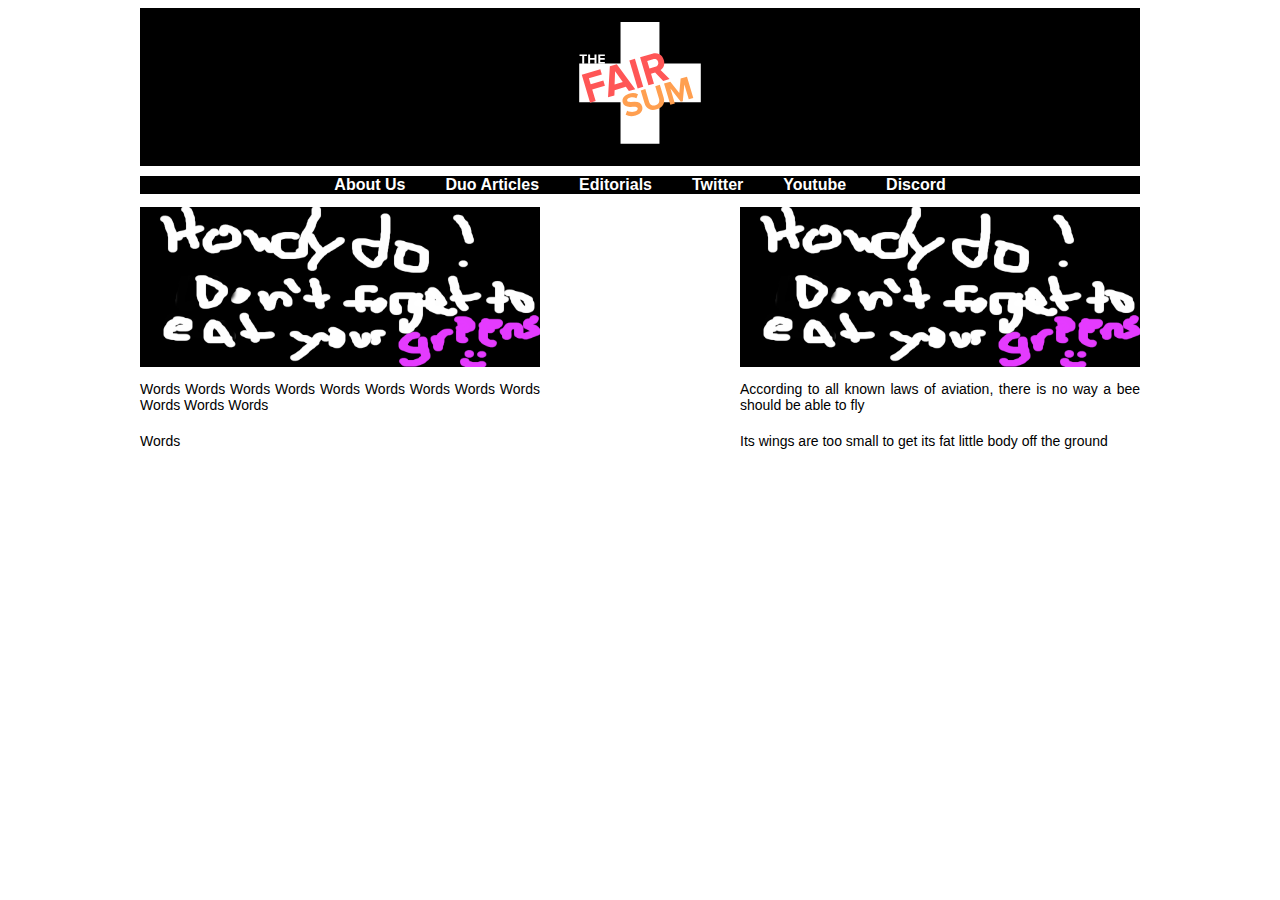
==== About.html @ 6672991f "What I had done before" ====
<!DOCTYPE html>
<html>
<head>
<link rel="stylesheet" href="stylesheet.css">
<title>About Us</title>
</head>
<body>
<div class="head-part">
    <h1><a href="index.html"><img src="tfslogo.svg" alt="logo" style="width:150px;height:150px;"></a></h1></div>
<div class="head-part2">
     <h2><a href="https://www.thefairsum.com/aboutus">About Us</a><a href=https://www.thefairsum.com/duo>Duo Articles</a><a href="https://www.thefairsum.com/editorials">Editorials</a><a href="https://www.twitter.com/fairsum">Twitter</a><a href="https://www.youtube.com/channel/UCBAh5i1Q2Ifi5LXpVuLgNSQ">Youtube</a><a href="https://discord.gg/aSHc8a5">Discord</a></h2></div>
    <div class="body">
    <div class="leftwrap">
    <img src="placeholder.png" alt="photo" style="width:400px;height:160px;">
    <h6>Words Words  Words  Words  Words  Words  Words  Words Words Words Words Words <div class="space"></div>Words</h6>
    </div>
        
    <div class="rightwrap">
    <img src="placeholder.png" alt="photo" style="width:400px;height:160px;">
    <h6>According to all known laws of aviation, there is no way a bee should be able to fly<div class="space"></div>Its wings are too small to get its fat little body off the ground</h6>
    </div>
    </div>

</body>
</html>
---- stylesheet.css ----
html {
    background-image: url("dav.png");
    background-position: top;
    background-repeat: repeat;
}

h1 {
    text-decoration: none;
    font-family: Tahoma, Geneva, sans-serif;
    color: white;
    margin: auto;
}

h2 {
    margin-top: 10px;
    text-decoration: none;
    font-family: Tahoma, Geneva, sans-serif;
    color: white;
    font-weight: 550;
    font-size: 100%;
}

h3 {
    text-decoration: none;
    font-family: Tahoma, Geneva, sans-serif;
    color: black;
    font-size: 30px;
    font-weight: lighter;
    margin-bottom: 10px;
}

h4 {
    margin-top: 40px;
    margin-bottom: 10px;
    text-decoration: none;
    font-family: Tahoma, Geneva, sans-serif;
    color: black;
    font-size: 30px;
    font-weight: normal;
    text-align: center;
}

h5 {
    margin-top: 10px;
    text-decoration: none;
    font-family: Tahoma, Geneva, sans-serif;
    color: black;
    font-size: 20px;
    text-align: center;
    margin-bottom: 5px;
}

h6 {
    margin-top: 10px;
    text-decoration: none;
    font-family: Tahoma, Geneva, sans-serif;
    color: black;
    font-size: 14px;
    font-weight: lighter;
    text-align: justify;
}

h8 {
    text-decoration: none;
    font-family: Tahoma, Geneva, sans-serif;
    color: dimgray;
    font-size: 12px;
    text-align: center;    
}

h9 {
    text-decoration: none;
    font-family: Tahoma, Geneva, sans-serif;
    color: dimgray;
    font-size: 12px;  
}

h10 {
    margin-top: 10px;
    text-decoration: none;
    font-family: Tahoma, Geneva, sans-serif;
    color: black;
    font-size: 14px;
    font-weight: lighter;
    text-align: justify;
}

h11 {
    text-decoration: none;
    font-family: Tahoma, Geneva, sans-serif;
    color: dimgray;
    font-size: 12px;  
}

h12 {
    margin-top: 10px;
    text-decoration: none;
    font-family: Tahoma, Geneva, sans-serif;
    color: black;
    font-size: 20px;
    font-weight: lighter;
    text-align: justify; 
}

a:visited {
    text-decoration: none;
    font-family: Tahoma, Geneva, sans-serif;
    color: white;
    margin: 20px;
}

a:link {
    text-decoration: none;
    font-family: Tahoma, Geneva, sans-serif;
    color: white;
    margin: 20px;
}

a:hover {
    text-decoration: none;
    font-family: Tahoma, Geneva, sans-serif;
    color: gainsboro;
    margin: 20px;
}

.head-part  {
    background-color: black;
    margin-bottom: -10px; 
    width:1000px;
    margin: auto;
    text-align: center;
}

.head-part2  {
    background-color: black;
    width:1000px;
    margin: auto;
    text-align: center;
}

.body  {
    background-color: white;
    margin-bottom: -10px; 
    width:1000px;
    margin: auto;
}

figure {
    display: inline-block;
}

figcaption {
    padding-top: 10px;
    padding-bottom: 20px;
    font-family: Tahoma, Geneva, sans-serif;
}

.wrapper {
    width:1300px;
    margin: auto;
}

.leftwrap {
    float: left;
    margin-right: 10px;
    width:400px;
}

.leftwrap2 {
    float: left;
    width:500px;
}

.rightwrap {
    float: right;
    margin-left: 10px;
    width:400px;
}

.rightwrap2 {
    float: right;
    width:500px;
    text-align: center;
}

.wrapper2 {
    width:1300px;
    margin: auto;
}

.area {
    margin: auto;
    text-align: center;
}

span.head {
   padding-bottom: 40px;
}

.space {
    padding-top: 10px;
    padding-bottom: 10px;
}

.body3  {
    background-color: white; 
    width:1000px;
    margin: auto; 
    text-align: center;
}

.body4  {
    background-color: white; 
    width:800px;
    margin-left:auto; 
    margin-right:auto;
    margin-top:10px;
    margin-bottom:10px;
    text-align: center;
}

.body5  {
    background-color: white; 
    width:1000px;
    text-align: center;
    margin:auto;
}

.icon {
    display:inline-block;
    margin:5px;
}

.fpicon {
    display:inline-block;
    margin: -10px;
    margin-top: 31px;
    margin-bottom: 10px;
}

.twitter-timeline {
    margin: auto
}

.alignheathen {
    margin: auto
}

.bigicon {
    display:inline-block;
    margin-bottom: 10px;
}

#a1 {
    margin:0px;
}
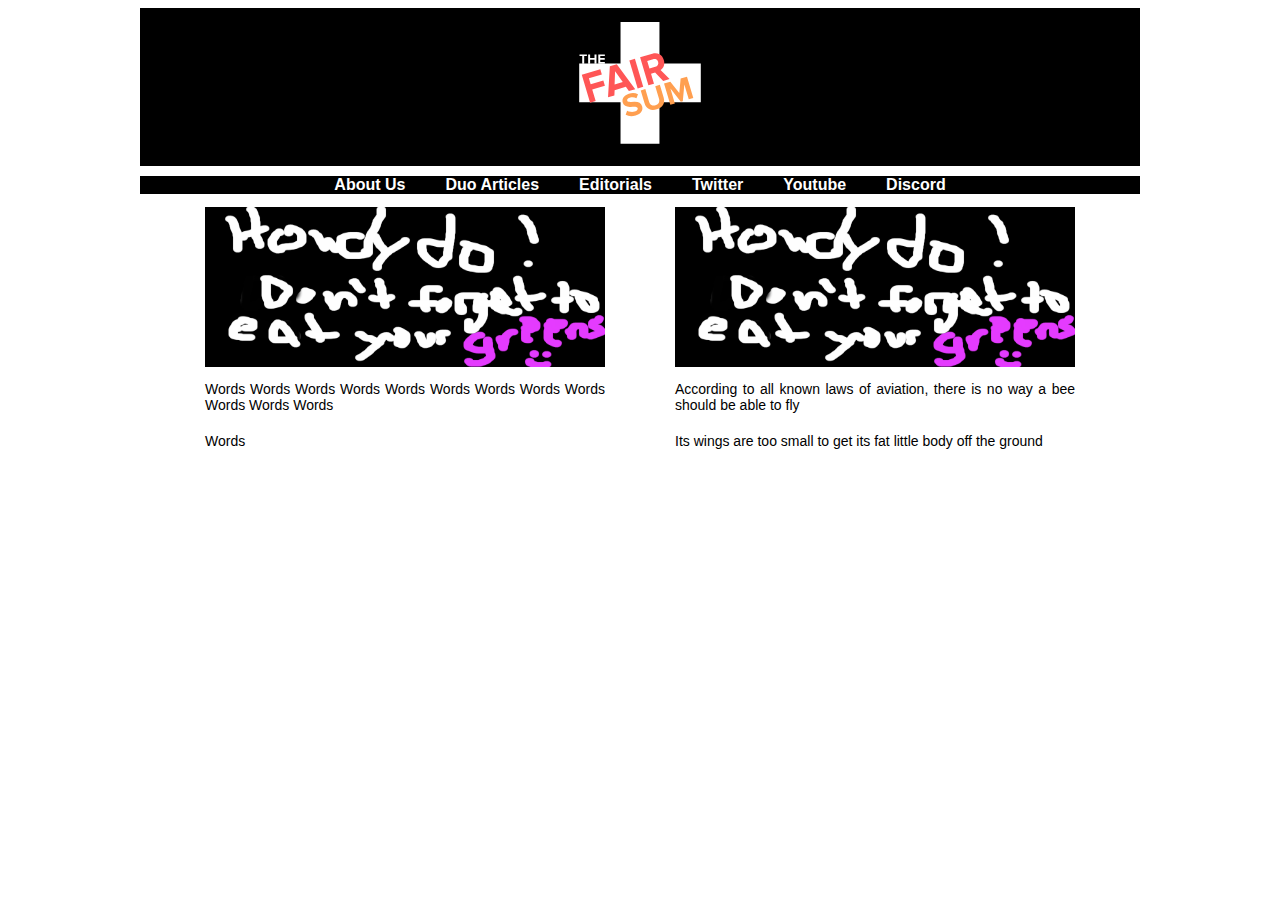
==== commit 16b9b5d0: "rand" ====
--- a/About.html
+++ b/About.html
@@ -6,9 +6,9 @@
 </head>
 <body>
 <div class="head-part">
-    <h1><a href="index.html"><img src="tfslogo.svg" alt="logo" style="width:150px;height:150px;"></a></h1></div>
+    <h1><a href="thefairsum.com"><img src="tfslogo.svg" alt="logo" style="width:150px;height:150px;"></a></h1></div>
 <div class="head-part2">
-     <h2><a href="https://www.thefairsum.com/aboutus">About Us</a><a href=https://www.thefairsum.com/duo>Duo Articles</a><a href="https://www.thefairsum.com/editorials">Editorials</a><a href="https://www.twitter.com/fairsum">Twitter</a><a href="https://www.youtube.com/channel/UCBAh5i1Q2Ifi5LXpVuLgNSQ">Youtube</a><a href="https://discord.gg/aSHc8a5">Discord</a></h2></div>
+     <h2><a href="about.html">About Us</a><a href="duo.html">Duo Articles</a><a href="editorials.html">Editorials</a><a href="https://www.twitter.com/fairsum">Twitter</a><a href="https://www.youtube.com/channel/UCBAh5i1Q2Ifi5LXpVuLgNSQ">Youtube</a><a href="https://discord.gg/aSHc8a5">Discord</a></h2></div>
     <div class="body">
     <div class="leftwrap">
     <img src="placeholder.png" alt="photo" style="width:400px;height:160px;">
--- a/stylesheet.css
+++ b/stylesheet.css
@@ -162,6 +162,7 @@
 
 .leftwrap {
     float: left;
+    margin-left: 65px;
     margin-right: 10px;
     width:400px;
 }
@@ -174,6 +175,7 @@
 .rightwrap {
     float: right;
     margin-left: 10px;
+    margin-right: 65px;
     width:400px;
 }
 
